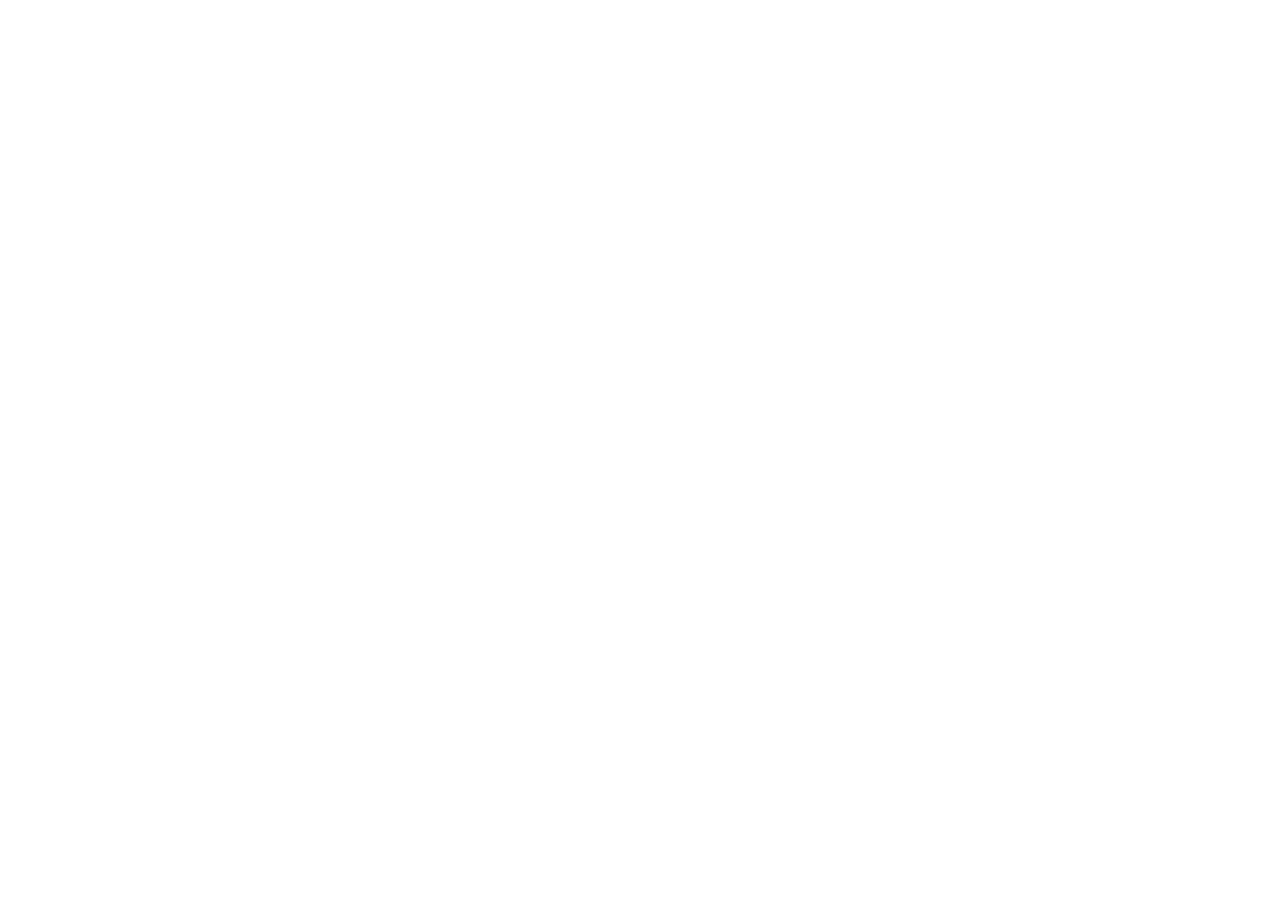
==== albums.html @ 9fb0a759 "Added albums.html" ====
<!DOCTYPE html>
<html>
<head>
<title>Fraser's Albums</title>
<link rel="stylesheet" href="mainstyle.css">
<link href="https://fonts.googleapis.com/css2?family=League+Spartan:wght@100..900&display=swap" rel="stylesheet">
</head>
<body>

</body>
</html>
---- mainstyle.css ----
* {
    font-family: "League Spartan", sans-serif;
    text-align: center;
    color: black;
}

h1 {
    font-size: 5em;
}

img {
    margin: auto; display: block;
}

p {
    margin-left: 24em; margin-right: 24em;
}
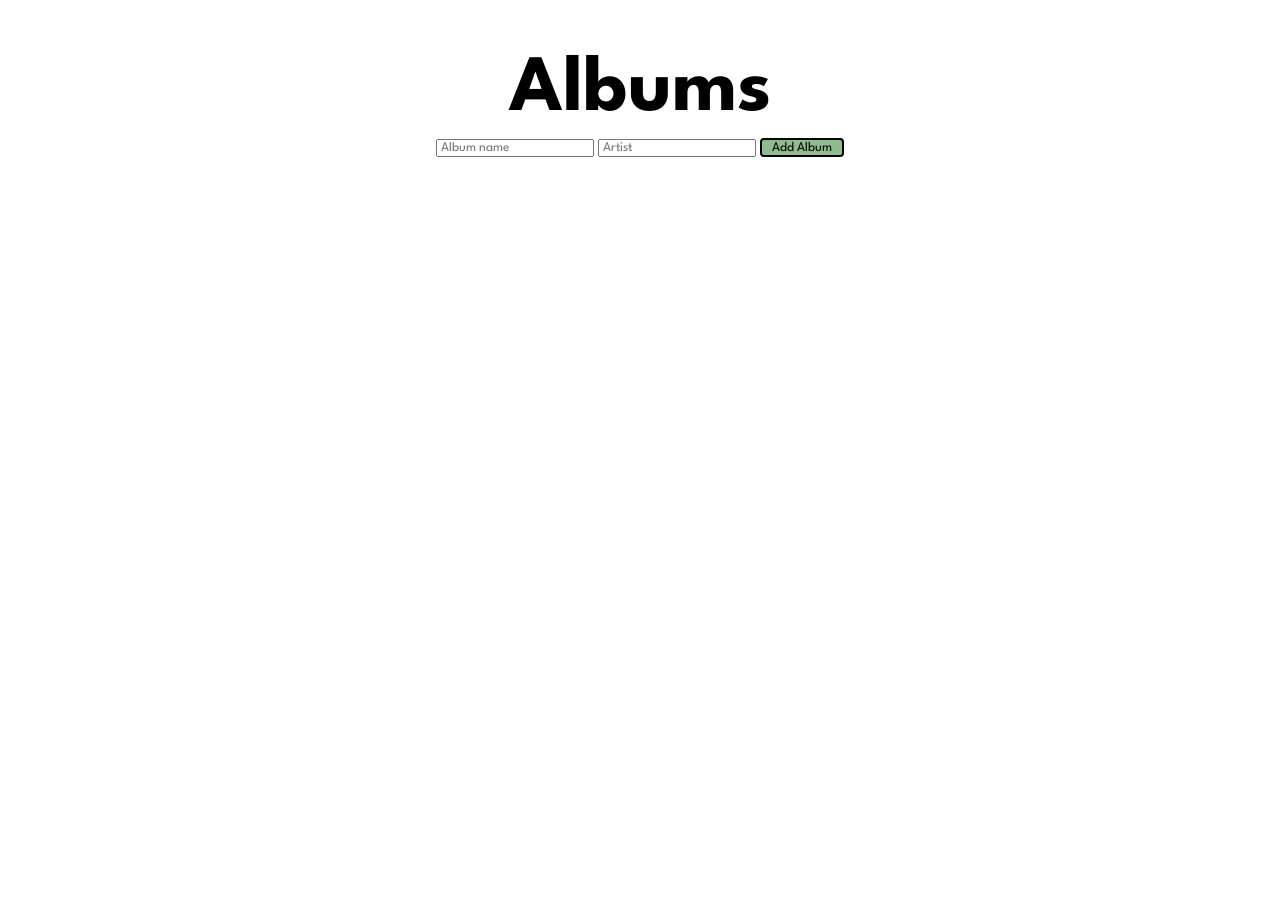
==== commit 5b8384c6: "some basic stuff" ====
--- a/albums.html
+++ b/albums.html
@@ -1,11 +1,17 @@
 <!DOCTYPE html>
 <html>
 <head>
-<title>Fraser's Albums</title>
-<link rel="stylesheet" href="mainstyle.css">
-<link href="https://fonts.googleapis.com/css2?family=League+Spartan:wght@100..900&display=swap" rel="stylesheet">
+    <title>Fraser's Albums</title>
+    <link rel="stylesheet" href="mainstyle.css">
+    <link href="https://fonts.googleapis.com/css2?family=League+Spartan:wght@100..900&display=swap" rel="stylesheet">
+    <script src="albums.js"></script>
 </head>
 <body>
-
+    <h1 class="album-heading">Albums</h1>
+    <form>
+        <input type="text" placeholder="Album name" class="input-text">
+        <input type="text" placeholder="Artist" class="input-text">
+        <button onclick="getAlbums()">Add Album</button>
+    </form>
 </body>
 </html> 
--- a/mainstyle.css
+++ b/mainstyle.css
@@ -14,4 +14,20 @@
 
 p {
     margin-left: 24em; margin-right: 24em;
+}
+
+.album-heading {
+    margin-bottom: 10px;
+}
+
+button {
+    background-color: darkseagreen;
+    border: 2px solid black;
+    padding: 2px 10px 1px;
+    border-radius: 4px;
+}
+
+.input-text {
+    text-align: left;
+    padding-left: 3px;
 }
